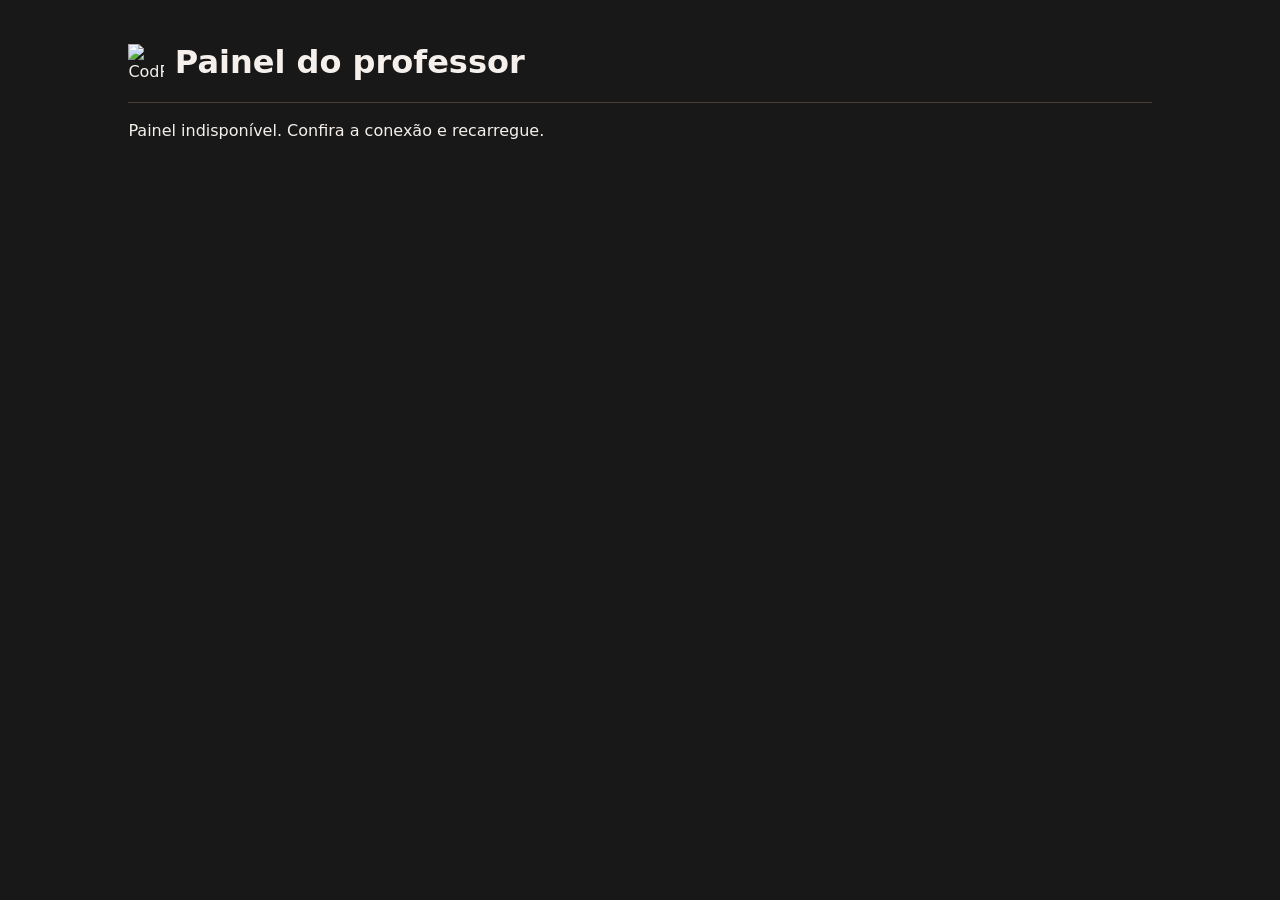
==== public/professor.html @ 6b747b1e "feat: publish CodLearn C learning platform" ====
<!doctype html>
<html lang="pt-BR">
<head>
  <meta charset="utf-8">
  <meta name="viewport" content="width=device-width, initial-scale=1">
  <title>CodLearn · Painel do professor</title>
  <style>
    :root { color-scheme: dark; --fundo: #181818; --painel: #242424; --borda: #48403a; --texto: #f5f0eb; --suave: #cbbfb4; --laranja: #ef8d22; }
    * { box-sizing: border-box; }
    body { margin: 0; background: var(--fundo); color: var(--texto); font: 1rem/1.5 system-ui, sans-serif; }
    main { max-width: 1100px; margin: auto; padding: clamp(1rem, 3vw, 2.5rem); }
    header, .titulo, .controles { display: flex; gap: .65rem; align-items: center; flex-wrap: wrap; }
    header { justify-content: space-between; border-bottom: 1px solid var(--borda); padding-bottom: 1rem; }
    h1, h2 { margin: 0; }
    h1 { font-size: clamp(1.3rem, 3vw, 2rem); }
    h2 { font-size: 1.2rem; }
    button { border: 1px solid var(--borda); border-radius: .5rem; padding: .45rem .7rem; background: var(--painel); color: var(--texto); font: inherit; font-weight: 700; cursor: pointer; }
    button:disabled { opacity: .65; }
    :focus-visible { outline: 2px solid #ffb461; outline-offset: 3px; }
    #acesso { max-width: 26rem; padding: 1rem; margin: 2rem auto; background: var(--painel); border: 1px solid var(--borda); border-radius: .75rem; }
    #acesso button[type=submit] { margin-top: .8rem; background: var(--laranja); color: #211506; }
    label { display: block; margin: .65rem 0 .3rem; }
    .senha { display: flex; gap: .4rem; }
    input { min-width: 0; flex: 1; padding: .45rem; border: 1px solid var(--borda); border-radius: .4rem; background: var(--fundo); font: inherit; }
    #mensagem:empty { display: none; }
    #mensagem { color: #ffbcb5; }
    #estado { color: var(--suave); }
    #resetar { background: #542221; color: #ffd4ce; }
    table { width: 100%; border-collapse: collapse; font-size: clamp(1rem, 2.5vw, 1.6rem); }
    th, td { text-align: left; padding: .55rem .75rem; border-bottom: 1px solid var(--borda); overflow-wrap: anywhere; }
    th { color: var(--suave); font-size: .9rem; }
    th:last-child, td:last-child { text-align: right; white-space: nowrap; }
    td:first-child { width: 4rem; }
    td:last-child { font-weight: 750; color: #ffd2a0; }
  </style>
</head>
<body>
  <main>
    <header>
      <div class="titulo">
        <img src="/codrich.png" alt="CodRich" width="36" height="36">
        <h1>Painel do professor</h1>
      </div>
      <div id="controles" hidden>
        <div class="controles">
          <button id="resetar">Zerar ranking</button>
          <button id="sair">Sair</button>
        </div>
      </div>
    </header>
    <form id="acesso" hidden>
      <h2 id="titulo-acesso"></h2>
      <p id="orientacao"></p>
      <label for="senha">Senha</label>
      <div class="senha">
        <input id="senha" type="password" required maxlength="128">
        <button type="button" id="ver-senha" aria-label="Mostrar senha" aria-pressed="false">👁</button>
      </div>
      <p id="mensagem" role="alert"></p>
      <button type="submit" id="enviar"></button>
    </form>
    <section id="placar" aria-label="Ranking da turma" hidden>
      <p id="estado" role="status"></p>
      <table>
        <thead><tr><th scope="col">Posição</th><th scope="col">Nome</th><th scope="col">XP</th></tr></thead>
        <tbody id="jogadores"></tbody>
      </table>
    </section>
    <p id="indisponivel" role="status" hidden></p>
  </main>
  <script>
    const acesso = document.querySelector('#acesso');
    const senha = document.querySelector('#senha');
    const ver = document.querySelector('#ver-senha');
    const enviar = document.querySelector('#enviar');
    const placar = document.querySelector('#placar');
    const estado = document.querySelector('#estado');
    const controles = document.querySelector('#controles');
    const jogadores = document.querySelector('#jogadores');
    const mensagem = document.querySelector('#mensagem');
    const indisponivel = document.querySelector('#indisponivel');
    const resetar = document.querySelector('#resetar');
    const sair = document.querySelector('#sair');
    let cadastrar = false;
    let ocupado = false;
    let consulta = 0;

    function pedir(acao, dados = {}) {
      return fetch('/api/professor', acao ? {
        method: 'POST',
        headers: { 'Content-Type': 'application/json' },
        body: JSON.stringify({ acao, ...dados })
      } : { cache: 'no-store' });
    }

    function mostrarSenha(ativa) {
      senha.type = ativa ? 'text' : 'password';
      ver.setAttribute('aria-pressed', String(ativa));
      ver.setAttribute('aria-label', ativa ? 'Ocultar senha' : 'Mostrar senha');
    }

    ver.addEventListener('click', () => mostrarSenha(senha.type === 'password'));

    function mostrarAcesso(primeiroAcesso) {
      cadastrar = primeiroAcesso;
      placar.hidden = true;
      controles.hidden = true;
      jogadores.replaceChildren();
      indisponivel.hidden = true;
      acesso.hidden = false;
      document.querySelector('#titulo-acesso').textContent = cadastrar ? 'Cadastre sua senha' : 'Acesso do professor';
      document.querySelector('#orientacao').textContent = cadastrar ? 'Primeiro acesso. Crie uma senha com pelo menos 8 caracteres.' : 'Digite a senha cadastrada para abrir o ranking.';
      senha.minLength = cadastrar ? 8 : 1;
      senha.autocomplete = cadastrar ? 'new-password' : 'current-password';
      enviar.textContent = cadastrar ? 'Cadastrar e abrir painel' : 'Entrar';
    }

    function montarRanking(linhas) {
      const tabela = document.createDocumentFragment();
      for (const [indice, jogador] of linhas.entries()) {
        const linha = document.createElement('tr');
        for (const valor of [['🥇', '🥈', '🥉'][indice] ?? (indice + 1) + 'º', jogador.nome, jogador.pontos]) {
          const celula = document.createElement('td');
          celula.textContent = valor;
          linha.append(celula);
        }
        tabela.append(linha);
      }
      jogadores.replaceChildren(tabela);
      estado.textContent = linhas.length
        ? 'Atualizado às ' + new Date().toLocaleTimeString('pt-BR')
        : 'Aguardando os primeiros XP.';
    }

    async function atualizar() {
      if (ocupado) return;
      const atual = ++consulta;
      try {
        const resposta = await pedir();
        if (atual !== consulta) return;
        if (resposta.status === 428 || resposta.status === 401) {
          mostrarAcesso(resposta.status === 428);
          return;
        }
        if (!resposta.ok) throw new Error();
        const linhas = await resposta.json();
        if (atual !== consulta) return;
        acesso.hidden = true;
        indisponivel.hidden = true;
        placar.hidden = false;
        controles.hidden = false;
        montarRanking(linhas);
      } catch {
        if (atual !== consulta) return;
        if (placar.hidden) {
          indisponivel.hidden = false;
          indisponivel.textContent = 'Painel indisponível. Confira a conexão e recarregue.';
        } else estado.textContent = 'Atualização indisponível. Tentando novamente…';
      }
    }

    acesso.addEventListener('submit', async evento => {
      evento.preventDefault();
      ocupado = true;
      consulta++;
      enviar.disabled = true;
      mensagem.textContent = '';
      try {
        const resposta = await pedir(cadastrar ? 'cadastrar' : 'entrar', { senha: senha.value });
        senha.value = '';
        mostrarSenha(false);
        if (resposta.status === 409) mostrarAcesso(false);
        if (!resposta.ok) {
          mensagem.textContent = resposta.status === 401 ? 'Senha incorreta.'
            : resposta.status === 409 ? 'A senha já foi cadastrada. Entre com ela.'
            : 'Não foi possível abrir o painel. Tente novamente.';
        }
      } catch {
        mensagem.textContent = 'Falha na conexão. Tente novamente.';
      } finally {
        ocupado = false;
        enviar.disabled = false;
      }
      if (!mensagem.textContent) atualizar();
    });

    async function alterar(acao) {
      ocupado = true;
      consulta++;
      resetar.disabled = sair.disabled = true;
      let falhou = false;
      try {
        const resposta = await pedir(acao);
        falhou = !resposta.ok && resposta.status !== 401;
      } catch {
        falhou = true;
      } finally {
        ocupado = false;
        resetar.disabled = sair.disabled = false;
      }
      if (falhou) estado.textContent = 'Não foi possível concluir a ação. Tente novamente.';
      else atualizar();
    }

    resetar.addEventListener('click', () => {
      if (confirm('Zerar o ranking? Os XP já exibidos sairão do placar. A próxima pontuação começará a contar a partir de agora.')) alterar('resetar');
    });
    sair.addEventListener('click', () => alterar('sair'));
    atualizar();
    setInterval(() => { if (acesso.hidden && !placar.hidden) atualizar(); }, 3000);
  </script>
</body>
</html>
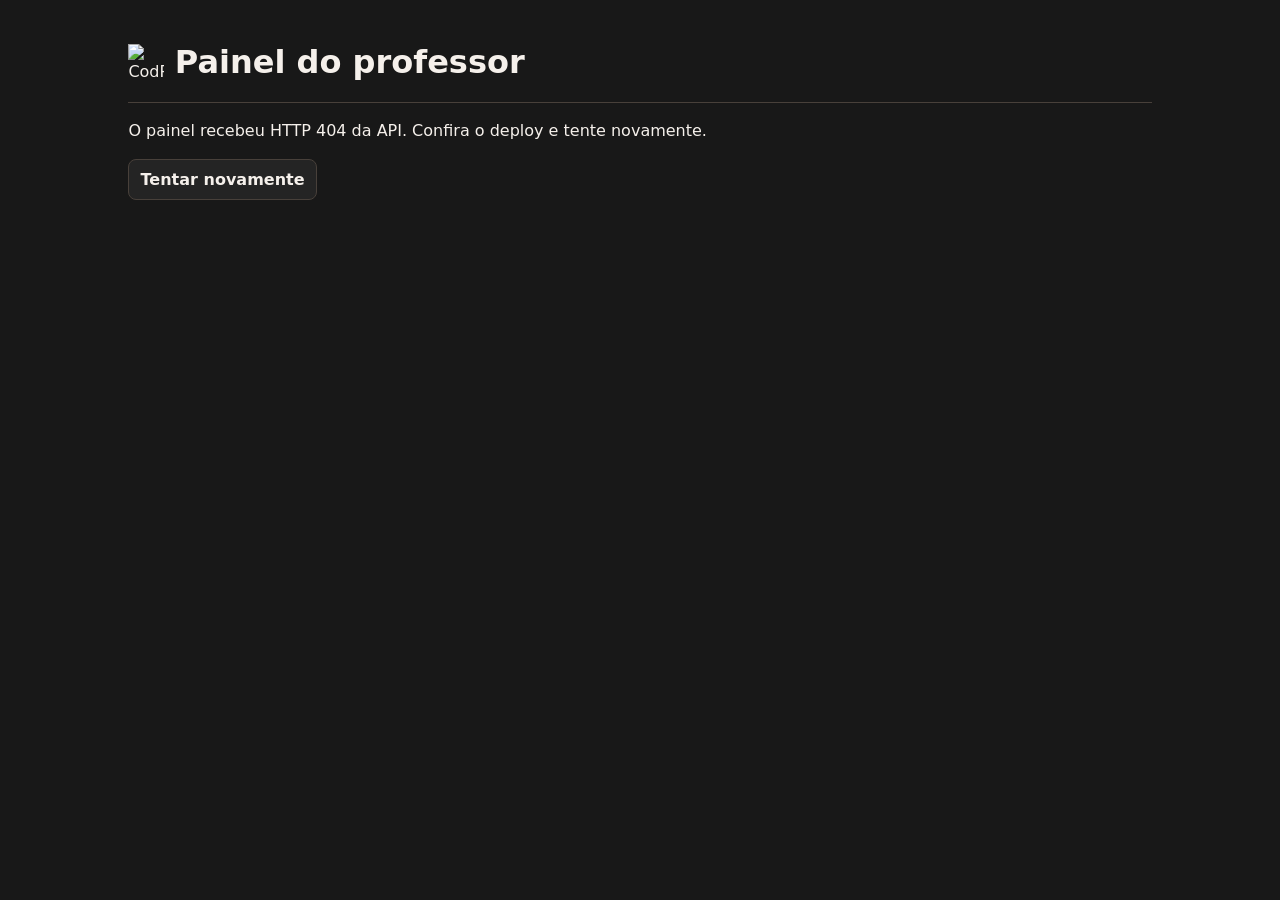
==== commit 2dbe628f: "fix: respond to professor API requests on Vercel" ====
--- a/public/professor.html
+++ b/public/professor.html
@@ -66,7 +66,10 @@
         <tbody id="jogadores"></tbody>
       </table>
     </section>
-    <p id="indisponivel" role="status" hidden></p>
+    <div id="indisponivel">
+      <p id="situacao-painel" role="status">Verificando acesso ao painel…</p>
+      <button type="button" id="repetir" hidden>Tentar novamente</button>
+    </div>
   </main>
   <script>
     const acesso = document.querySelector('#acesso');
@@ -79,6 +82,8 @@
     const jogadores = document.querySelector('#jogadores');
     const mensagem = document.querySelector('#mensagem');
     const indisponivel = document.querySelector('#indisponivel');
+    const situacaoPainel = document.querySelector('#situacao-painel');
+    const repetir = document.querySelector('#repetir');
     const resetar = document.querySelector('#resetar');
     const sair = document.querySelector('#sair');
     let cadastrar = false;
@@ -86,11 +91,12 @@
     let consulta = 0;
 
     function pedir(acao, dados = {}) {
-      return fetch('/api/professor', acao ? {
+      const opcoes = acao ? {
         method: 'POST',
         headers: { 'Content-Type': 'application/json' },
         body: JSON.stringify({ acao, ...dados })
-      } : { cache: 'no-store' });
+      } : { cache: 'no-store' };
+      return fetch('/api/professor', { ...opcoes, signal: AbortSignal.timeout(12000) });
     }
 
     function mostrarSenha(ativa) {
@@ -135,6 +141,10 @@
     async function atualizar() {
       if (ocupado) return;
       const atual = ++consulta;
+      if (placar.hidden && acesso.hidden) {
+        repetir.hidden = true;
+        situacaoPainel.textContent = 'Verificando acesso ao painel…';
+      }
       try {
         const resposta = await pedir();
         if (atual !== consulta) return;
@@ -142,7 +152,12 @@
           mostrarAcesso(resposta.status === 428);
           return;
         }
-        if (!resposta.ok) throw new Error();
+        if (!resposta.ok) {
+          const erro = resposta.status === 503
+            ? 'O painel não conseguiu acessar o Turso. Confira TURSO_DATABASE_URL e TURSO_AUTH_TOKEN no deploy de produção.'
+            : `O painel recebeu HTTP ${resposta.status} da API. Confira o deploy e tente novamente.`;
+          throw new Error(erro);
+        }
         const linhas = await resposta.json();
         if (atual !== consulta) return;
         acesso.hidden = true;
@@ -150,11 +165,16 @@
         placar.hidden = false;
         controles.hidden = false;
         montarRanking(linhas);
-      } catch {
+      } catch (erro) {
         if (atual !== consulta) return;
         if (placar.hidden) {
           indisponivel.hidden = false;
-          indisponivel.textContent = 'Painel indisponível. Confira a conexão e recarregue.';
+          situacaoPainel.textContent = erro.name === 'TimeoutError'
+            ? 'O servidor demorou para responder. Tente novamente.'
+            : erro instanceof TypeError || erro instanceof SyntaxError
+              ? 'Resposta do painel indisponível. Confira o endereço e tente novamente.'
+              : erro.message;
+          repetir.hidden = false;
         } else estado.textContent = 'Atualização indisponível. Tentando novamente…';
       }
     }
@@ -206,6 +226,7 @@
       if (confirm('Zerar o ranking? Os XP já exibidos sairão do placar. A próxima pontuação começará a contar a partir de agora.')) alterar('resetar');
     });
     sair.addEventListener('click', () => alterar('sair'));
+    repetir.addEventListener('click', atualizar);
     atualizar();
     setInterval(() => { if (acesso.hidden && !placar.hidden) atualizar(); }, 3000);
   </script>
